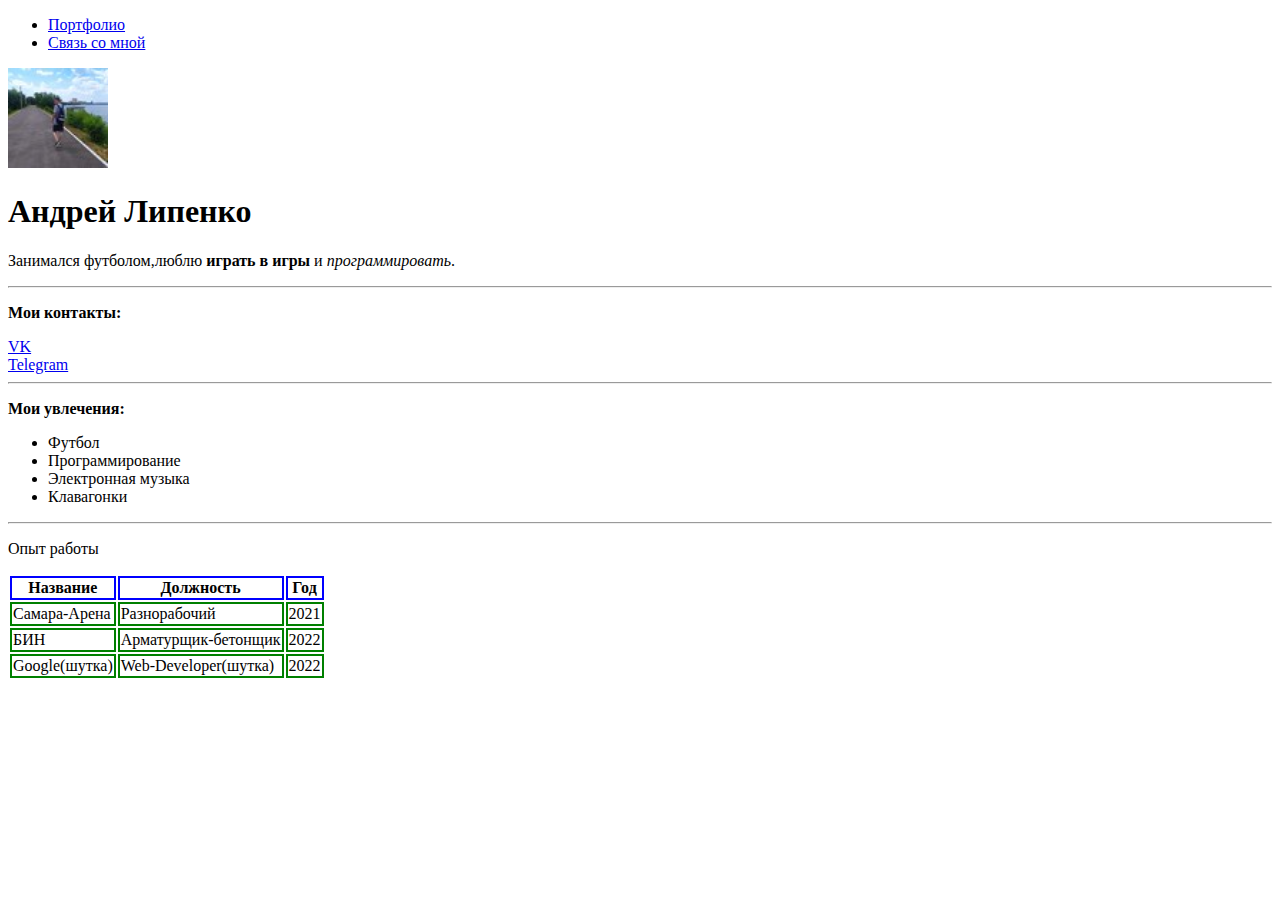
==== index.html @ 652a9035 "init" ====
<!DOCTYPE html>
<html lang="ru">
  <head>
    <meta charset="UTF-8" />
    <meta http-equiv="X-UA-Compatible" content="IE=edge" />
    <meta name="viewport" content="width=device-width, initial-scale=1.0" />
    <title>Главная</title>
    <link rel="stylesheet" href="styles/index.css" />
    <meta name="keywords" content="Football,players,clubs" />
    <meta name="description" content="Задания по курсу html" />
  </head>
  <body>
    <div class="main_block">
      <nav class="menu">
        <ul>
          <li><a href="/index.html">Портфолио</a></li>
          <li><a href="html_files/forms.html">Связь со мной</a></li>
        </ul>
      </nav>
      <img src="imgs/174.jpg" width="100" alt="Итс ми" />
    </div>
    <h1>Андрей Липенко</h1>
    <p>
      Занимался футболом,люблю <strong>играть в игры</strong> и
      <em>программировать</em>.
    </p>
    <hr />
    <p><strong>Мои контакты:</strong></p>
    <a href="https://vk.com/letuchiy_andryuha" target="_blank">VK</a><br />
    <a href="https://t.me/letuchij_andruha" target="_blank">Telegram</a>
    <hr />
    <p><strong>Мои увлечения:</strong></p>
    <ul>
      <li>Футбол</li>
      <li>Программирование</li>
      <li>Электронная музыка</li>
      <li>Клавагонки</li>
    </ul>
    <hr />
    <p>Опыт работы</p>
    <table>
      <th>Название</th>
      <th>Должность</th>
      <th>Год</th>
      <tr>
        <td>Самара-Арена</td>
        <td>Разнорабочий</td>
        <td>2021</td>
      </tr>
      <tr>
        <td>БИН</td>
        <td>Арматурщик-бетонщик</td>
        <td>2022</td>
      </tr>
      <tr>
        <td>Google(шутка)</td>
        <td>Web-Developer(шутка)</td>
        <td>2022</td>
      </tr>
    </table>
  </body>
</html>
---- styles/index.css ----
table tr td{
    border: solid green 2px;
}
table th{
    border: solid blue 2px;
}
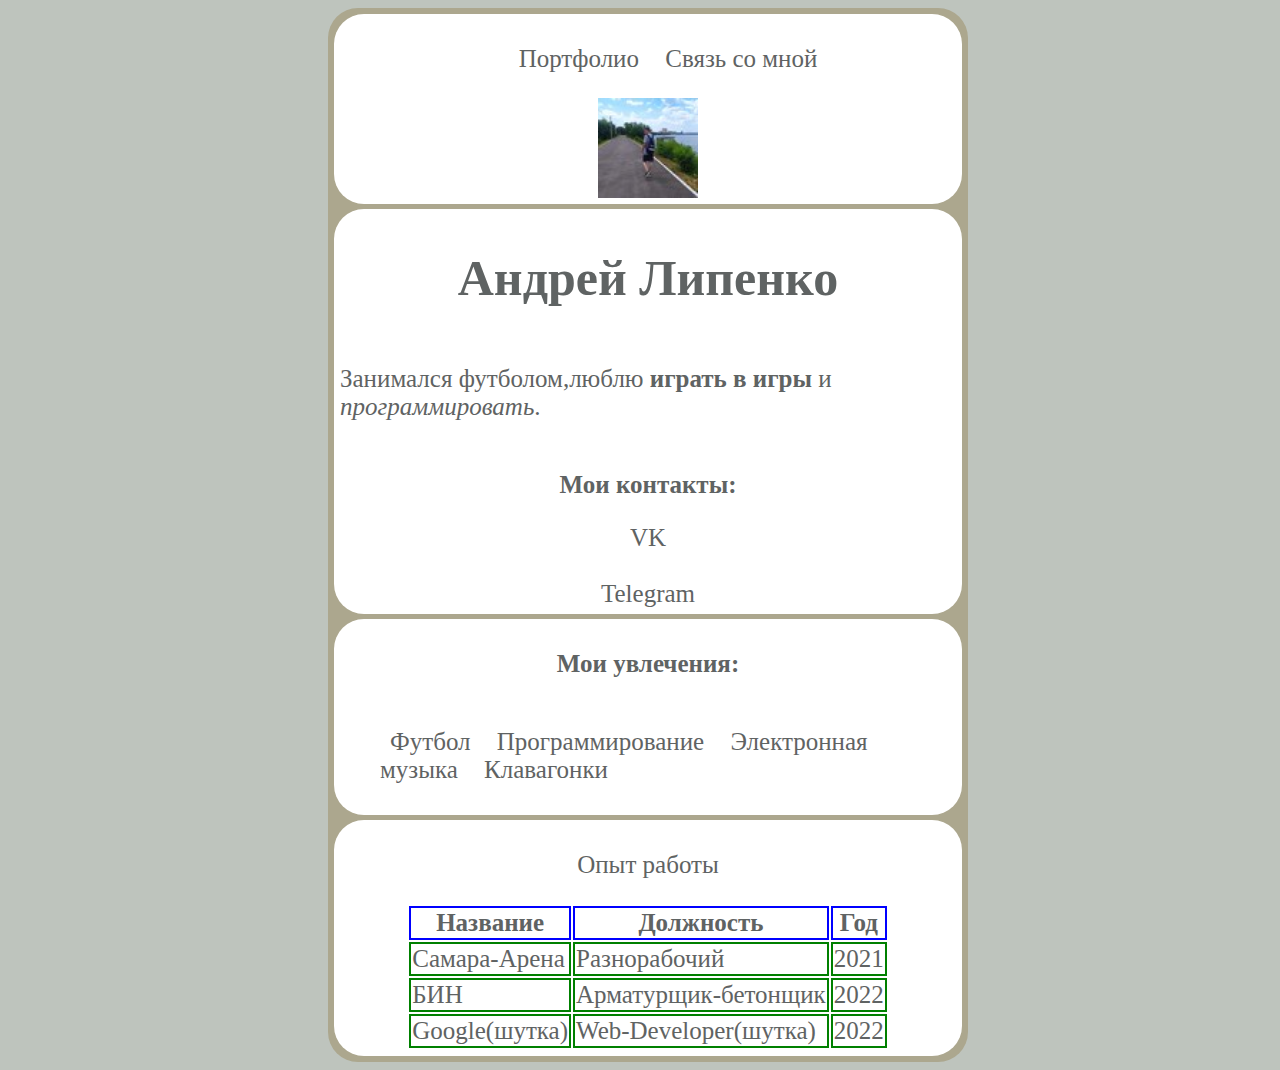
==== commit 133c368e: "Стилизовал карточки,добавил бекграунд" ====
--- a/index.html
+++ b/index.html
@@ -10,53 +10,66 @@
     <meta name="description" content="Задания по курсу html" />
   </head>
   <body>
-    <div class="main_block">
-      <nav class="menu">
+    <div class="Main_Block">
+      <div class="Header card">
+        <nav class="menu">
+          <ul class="row_menu">
+            <li>
+              <a href="index.html" title="Можно посмотреть моё портфолио"
+                >Портфолио</a
+              >
+            </li>
+            <li>
+              <a href="html_files/forms.html" title="Свяжитесь со мной"
+                >Связь со мной</a
+              >
+            </li>
+          </ul>
+        </nav>
+        <img src="imgs/174.jpg" width="100" alt="Итс ми" />
+      </div>
+      <div class="Info_About_Me card">
+        <h1>Андрей Липенко</h1>
+        <p>
+          Занимался футболом,люблю <strong>играть в игры</strong> и
+          <em>программировать</em>.
+        </p>
+        <p><strong>Мои контакты:</strong></p>
+        <a href="https://vk.com/letuchiy_andryuha" target="_blank">VK</a><br />
+        <a href="https://t.me/letuchij_andruha" target="_blank">Telegram</a>
+      </div>
+      <div class="My_Hobby card">
+        <p><strong>Мои увлечения:</strong></p>
         <ul>
-          <li><a href="/index.html">Портфолио</a></li>
-          <li><a href="html_files/forms.html">Связь со мной</a></li>
+          <li>Футбол</li>
+          <li>Программирование</li>
+          <li>Электронная музыка</li>
+          <li>Клавагонки</li>
         </ul>
-      </nav>
-      <img src="imgs/174.jpg" width="100" alt="Итс ми" />
+      </div>
+      <div class="exp_work card">
+        <p>Опыт работы</p>
+        <table>
+          <th>Название</th>
+          <th>Должность</th>
+          <th>Год</th>
+          <tr>
+            <td>Самара-Арена</td>
+            <td>Разнорабочий</td>
+            <td>2021</td>
+          </tr>
+          <tr>
+            <td>БИН</td>
+            <td>Арматурщик-бетонщик</td>
+            <td>2022</td>
+          </tr>
+          <tr>
+            <td>Google(шутка)</td>
+            <td>Web-Developer(шутка)</td>
+            <td>2022</td>
+          </tr>
+        </table>
+      </div>
     </div>
-    <h1>Андрей Липенко</h1>
-    <p>
-      Занимался футболом,люблю <strong>играть в игры</strong> и
-      <em>программировать</em>.
-    </p>
-    <hr />
-    <p><strong>Мои контакты:</strong></p>
-    <a href="https://vk.com/letuchiy_andryuha" target="_blank">VK</a><br />
-    <a href="https://t.me/letuchij_andruha" target="_blank">Telegram</a>
-    <hr />
-    <p><strong>Мои увлечения:</strong></p>
-    <ul>
-      <li>Футбол</li>
-      <li>Программирование</li>
-      <li>Электронная музыка</li>
-      <li>Клавагонки</li>
-    </ul>
-    <hr />
-    <p>Опыт работы</p>
-    <table>
-      <th>Название</th>
-      <th>Должность</th>
-      <th>Год</th>
-      <tr>
-        <td>Самара-Арена</td>
-        <td>Разнорабочий</td>
-        <td>2021</td>
-      </tr>
-      <tr>
-        <td>БИН</td>
-        <td>Арматурщик-бетонщик</td>
-        <td>2022</td>
-      </tr>
-      <tr>
-        <td>Google(шутка)</td>
-        <td>Web-Developer(шутка)</td>
-        <td>2022</td>
-      </tr>
-    </table>
   </body>
 </html>
--- a/styles/index.css
+++ b/styles/index.css
@@ -4,3 +4,42 @@
 table th{
     border: solid blue 2px;
 }
+body{
+    width: 100%;
+    height: 100%;
+    color: rgb(95, 99, 99);
+    background-color: rgb(190, 196, 189);
+    padding: 0;
+}
+.Main_Block{
+    height: 100%;
+    margin: 0 25% 0 25%;
+    background-color: rgb(172, 167, 142);
+    padding: 1px;
+    border-radius: 30px;
+}
+.Header{
+    display: flex;
+    flex-direction: column;
+    align-items: center;
+}
+.card{
+
+    background-color: white;
+    border-radius: 30px;
+    padding:6px;
+    margin: 5px;
+    display: flex;
+    align-items: center ;
+    flex-direction: column;
+    font-size: 25px;
+}
+li{
+    display: inline;
+    margin: 10px;
+    
+}
+a{
+    text-decoration: none;
+    color: rgb(95, 99, 99);
+}
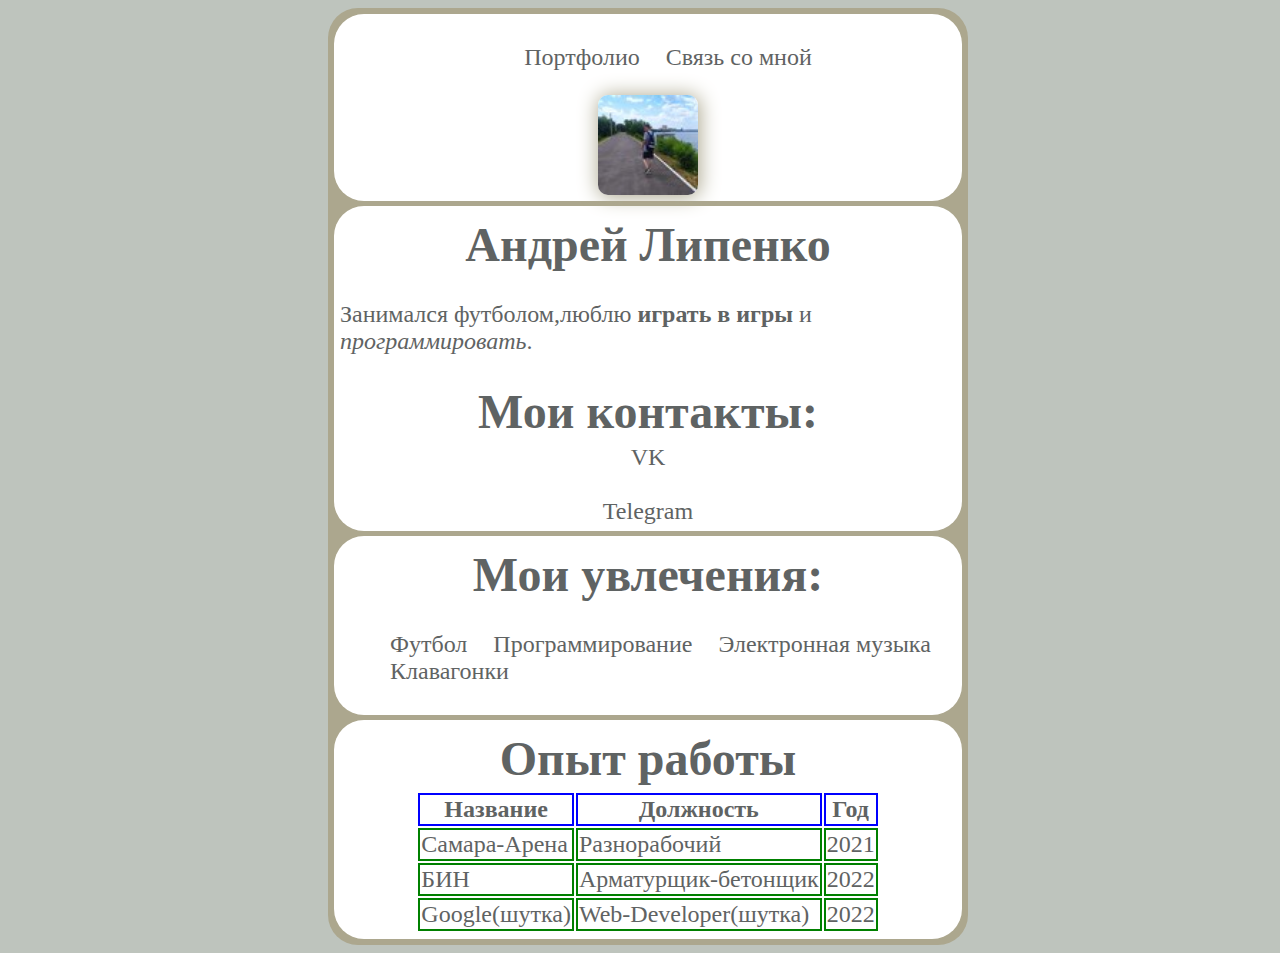
==== commit 47c580c5: "Добавил box-shadow к аватарке и сделал закругления" ====
--- a/index.html
+++ b/index.html
@@ -26,7 +26,7 @@
             </li>
           </ul>
         </nav>
-        <img src="imgs/174.jpg" width="100" alt="Итс ми" />
+        <img class="Avatar" src="imgs/174.jpg" width="100" alt="Итс ми" />
       </div>
       <div class="Info_About_Me card">
         <h1>Андрей Липенко</h1>
@@ -34,12 +34,12 @@
           Занимался футболом,люблю <strong>играть в игры</strong> и
           <em>программировать</em>.
         </p>
-        <p><strong>Мои контакты:</strong></p>
+        <h1>Мои контакты:</h1>
         <a href="https://vk.com/letuchiy_andryuha" target="_blank">VK</a><br />
         <a href="https://t.me/letuchij_andruha" target="_blank">Telegram</a>
       </div>
       <div class="My_Hobby card">
-        <p><strong>Мои увлечения:</strong></p>
+        <h1>Мои увлечения:</h1>
         <ul>
           <li>Футбол</li>
           <li>Программирование</li>
@@ -48,7 +48,7 @@
         </ul>
       </div>
       <div class="exp_work card">
-        <p>Опыт работы</p>
+        <h1>Опыт работы</h1>
         <table>
           <th>Название</th>
           <th>Должность</th>
--- a/styles/index.css
+++ b/styles/index.css
@@ -32,7 +32,7 @@
     display: flex;
     align-items: center ;
     flex-direction: column;
-    font-size: 25px;
+    font-size: 24px;
 }
 li{
     display: inline;
@@ -43,3 +43,17 @@
     text-decoration: none;
     color: rgb(95, 99, 99);
 }
+a:hover{
+    color: rgb(163, 167, 167);
+}
+.Avatar{
+    border-radius: 10px;
+    box-shadow:1px 1px 20px 1px rgb(172, 167, 142);
+}
+.Avatar:hover{
+    border-radius: 10px;
+    box-shadow:1px 1px 20px 1px rgb(95, 99, 99);
+}
+h1{
+    margin: 5px;
+}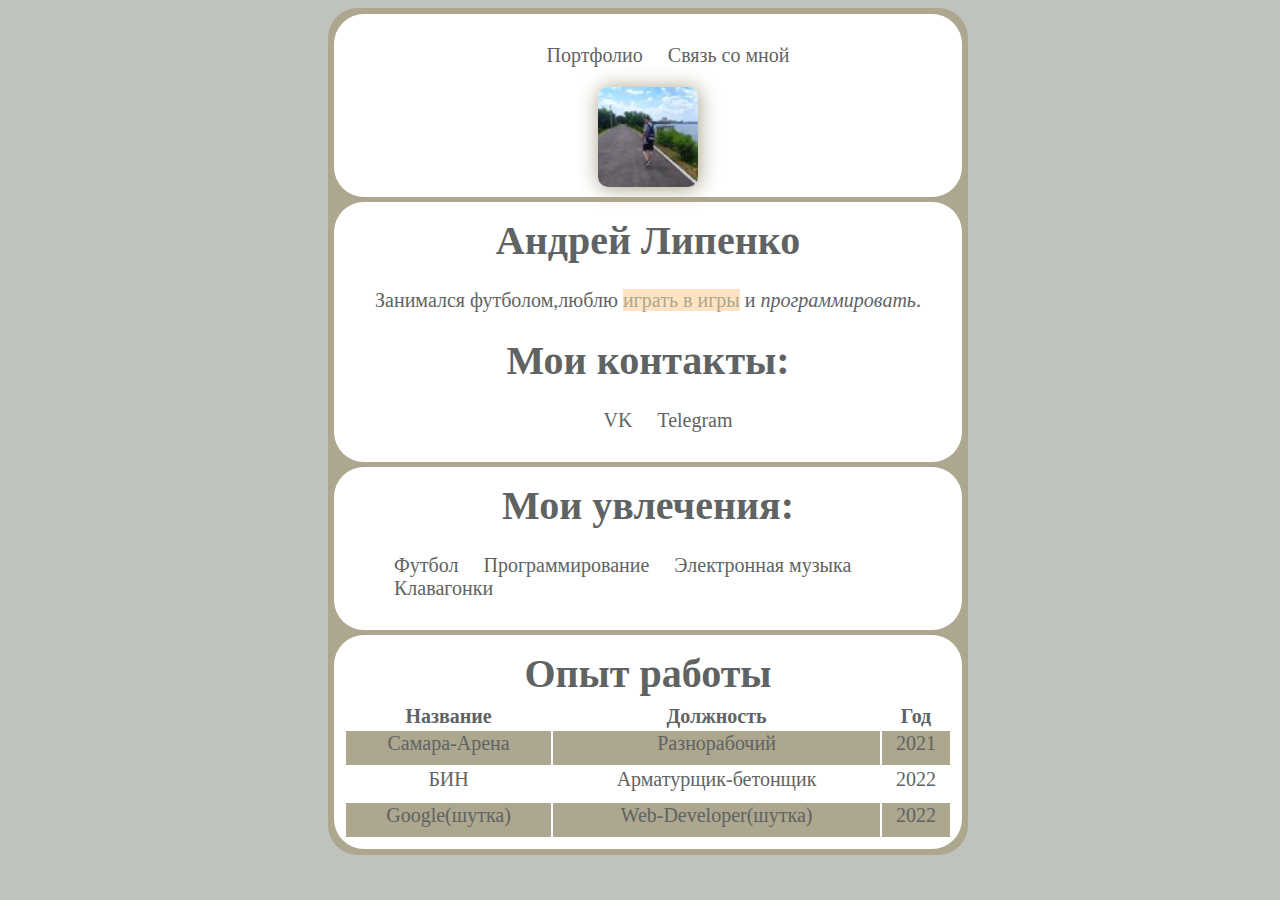
==== commit 13b062f4: "Изменил дизайн таблицы" ====
--- a/index.html
+++ b/index.html
@@ -15,7 +15,10 @@
         <nav class="menu">
           <ul class="row_menu">
             <li>
-              <a href="index.html" title="Можно посмотреть моё портфолио"
+              <a
+                href="index.html"
+                target="_blank"
+                title="Можно посмотреть моё портфолио"
                 >Портфолио</a
               >
             </li>
@@ -31,16 +34,22 @@
       <div class="Info_About_Me card">
         <h1>Андрей Липенко</h1>
         <p>
-          Занимался футболом,люблю <strong>играть в игры</strong> и
+          Занимался футболом,люблю <span class="hobby">играть в игры</span> и
           <em>программировать</em>.
         </p>
         <h1>Мои контакты:</h1>
-        <a href="https://vk.com/letuchiy_andryuha" target="_blank">VK</a><br />
-        <a href="https://t.me/letuchij_andruha" target="_blank">Telegram</a>
+        <ul>
+          <li>
+            <a href="https://vk.com/letuchiy_andryuha" target="_blank">VK</a>
+          </li>
+          <li>
+            <a href="https://t.me/letuchij_andruha" target="_blank">Telegram</a>
+          </li>
+        </ul>
       </div>
       <div class="My_Hobby card">
         <h1>Мои увлечения:</h1>
-        <ul>
+        <ul class="listHobby">
           <li>Футбол</li>
           <li>Программирование</li>
           <li>Электронная музыка</li>
@@ -49,7 +58,7 @@
       </div>
       <div class="exp_work card">
         <h1>Опыт работы</h1>
-        <table>
+        <table class="table">
           <th>Название</th>
           <th>Должность</th>
           <th>Год</th>
--- a/styles/index.css
+++ b/styles/index.css
@@ -1,8 +1,15 @@
-table tr td{
-    border: solid green 2px;
+.table{
+    width: 100%;
 }
-table th{
-    border: solid blue 2px;
+.table td{
+    padding-bottom:10px;
+    text-align: center;
+}
+.table td:hover{
+    background-color: bisque;
+}
+.table tr:nth-child(even){
+background-color: rgb(172, 167, 142);
 }
 body{
     width: 100%;
@@ -27,12 +34,12 @@
 
     background-color: white;
     border-radius: 30px;
-    padding:6px;
+    padding:10px;
     margin: 5px;
     display: flex;
     align-items: center ;
     flex-direction: column;
-    font-size: 24px;
+    font-size: 20px;
 }
 li{
     display: inline;
@@ -46,6 +53,12 @@
 a:hover{
     color: rgb(163, 167, 167);
 }
+a:active{
+    color: aquamarine;
+}
+a:visited{
+    color:rgb(163, 167, 167)
+}
 .Avatar{
     border-radius: 10px;
     box-shadow:1px 1px 20px 1px rgb(172, 167, 142);
@@ -56,4 +69,19 @@
 }
 h1{
     margin: 5px;
+}
+.btn{
+    background-color: rgb(95, 99, 99);
+    color: rgb(190, 196, 189);
+    border-radius: 15px 0 15px 0;
+}
+.btn:hover{
+    background-color: rgb(163, 167, 167);
+}
+.hobby{
+    color: rgb(172, 167, 142);
+    background-color: bisque;
+}
+.listHobby li{
+    
 }